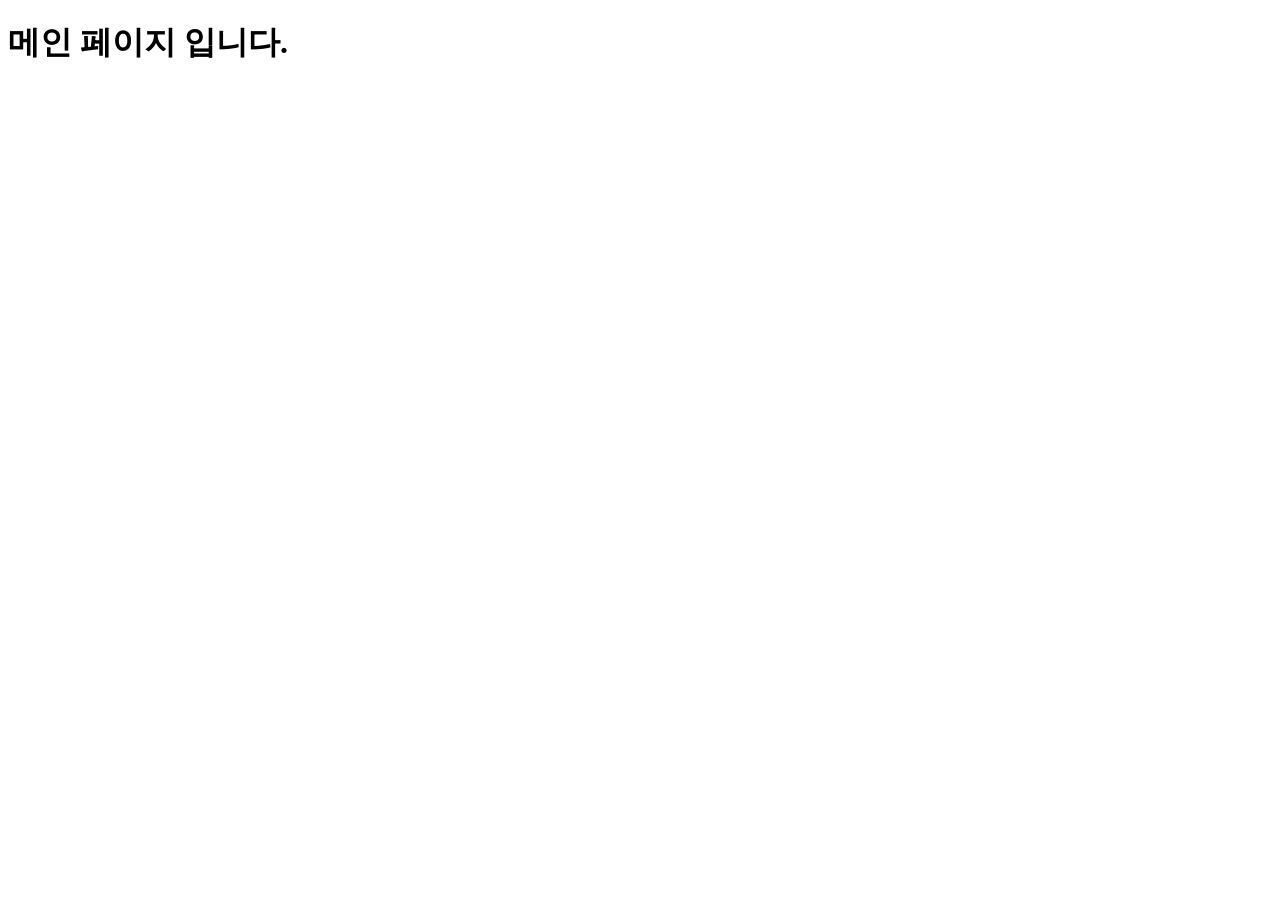
==== src/main/resources/templates/index.html @ 1cac70d7 "hishop" ====
<!DOCTYPE html>
<html xmlns:th="http://www.thymeleaf.org"
      xmlns:layout=http://www.ultraq.net.nz/thymeleaf/layout
      layout:decorate="~{layouts/layout1}">
    <head>
    	<meta charset="utf-8">
    </head>  
	<div layout:fragment="content" class="content">
		<h1>메인 페이지 입니다.</h1>
	
	
	</div>
</html>
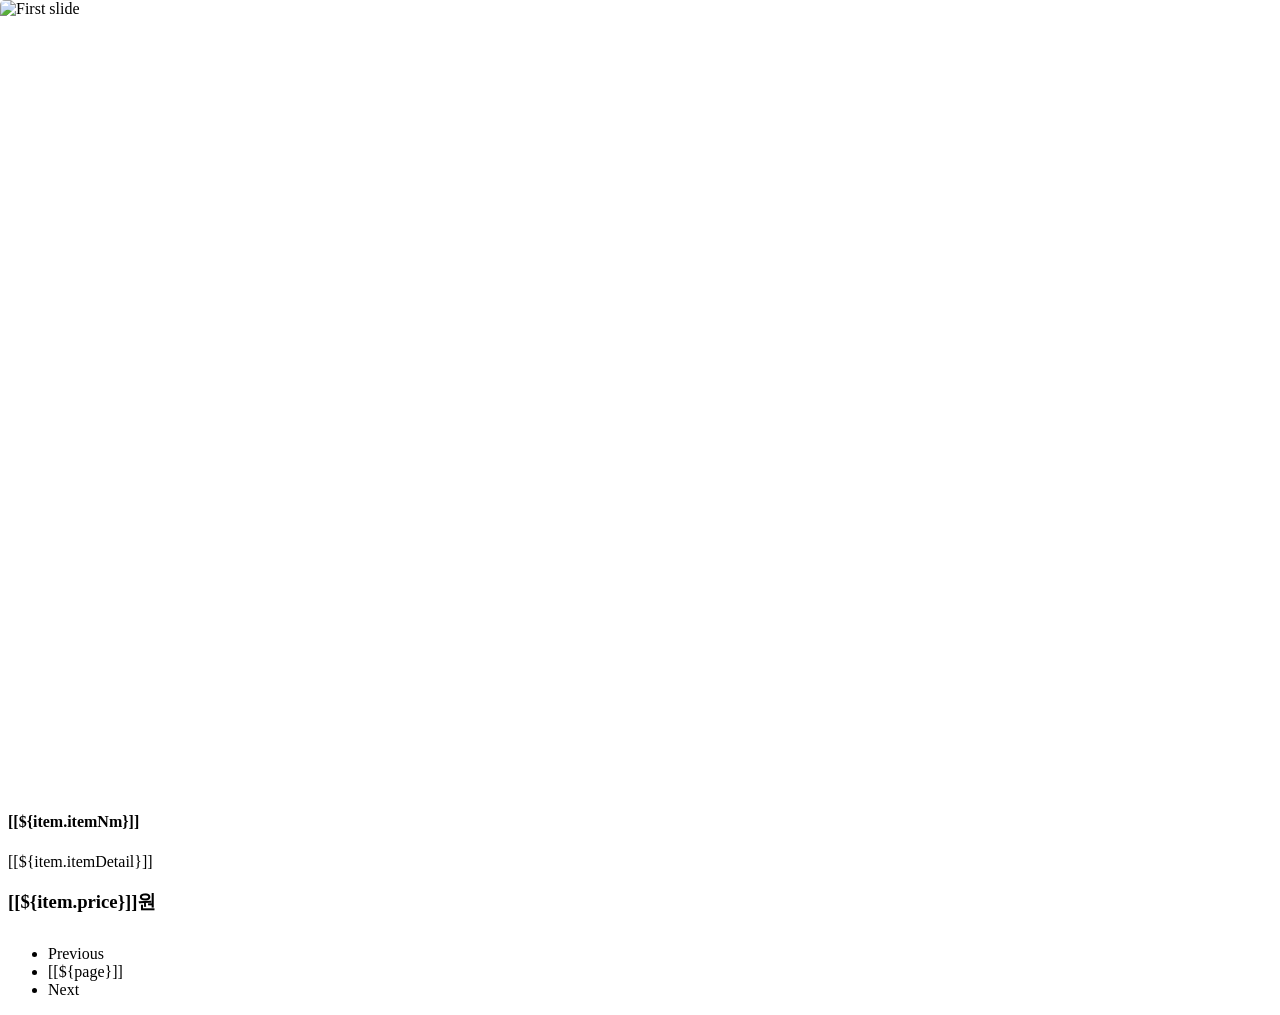
==== commit 4879bd60: "item manage" ====
--- a/src/main/resources/templates/index.html
+++ b/src/main/resources/templates/index.html
@@ -1,13 +1,94 @@
 <!DOCTYPE html>
 <html xmlns:th="http://www.thymeleaf.org"
-      xmlns:layout=http://www.ultraq.net.nz/thymeleaf/layout
+      xmlns:layout="http://www.ultraq.net.nz/thymeleaf/layout"
       layout:decorate="~{layouts/layout1}">
-    <head>
-    	<meta charset="utf-8">
-    </head>  
-	<div layout:fragment="content" class="content">
-		<h1>메인 페이지 입니다.</h1>
-	
-	
-	</div>
-</html>+<head>
+	<meta charset="utf-8">
+</head>
+
+<!-- 사용자 CSS 추가 -->
+<th:block layout:fragment="css">
+    <style>
+        .carousel-inner > .item {
+            height: 350px;
+        }
+        .margin{
+            margin-bottom:30px;
+        }
+        .banner{
+            height: 300px;
+            position: absolute; top:0; left: 0;
+            width: 100%;
+            height: 100%;
+            border-radius: 5px;
+        }
+        .card-text{
+            text-overflow: ellipsis;
+            white-space: nowrap;
+            overflow: hidden;
+        }
+        a:hover{
+            text-decoration:none;
+        }
+        .center{
+            text-align:center;
+        }
+    </style>
+</th:block>
+
+<div layout:fragment="content">
+
+    <div id="carouselControls" class="carousel slide margin" data-ride="carousel">
+        <div class="carousel-inner">
+            <div class="carousel-item active item">
+                <img class="d-block w-100 banner" src="/img/banner.png" alt="First slide">
+            </div>
+        </div>
+    </div>
+	<!-- 우측 상단 검색 메뉴 -->
+    <input type="hidden" name="searchQuery" th:value="${itemSearchDto.searchQuery}">
+    <div th:if="${not #strings.isEmpty(itemSearchDto.searchQuery)}" class="center">
+        <p class="h3 font-weight-bold" th:text="${itemSearchDto.searchQuery} + '검색 결과'"></p>
+    </div>
+
+	<!-- 메인 상품 정보 -->
+    <div class="row">
+        <th:block th:each="item, status: ${items.getContent()}">
+            <div class="col-md-4 margin">
+                <div class="card">
+                    <a th:href="'/item/' +${item.id}" class="text-dark">
+                        <img th:src="${item.imgUrl}" class="card-img-top" th:alt="${item.itemNm}" height="400">
+                        <div class="card-body">
+                            <h4 class="card-title">[[${item.itemNm}]]</h4>
+                            <p class="card-text">[[${item.itemDetail}]]</p>
+                            <h3 class="card-title text-danger">[[${item.price}]]원</h3>
+                        </div>
+                    </a>
+                </div>
+            </div>
+        </th:block>
+    </div>
+
+    <div th:with="start=${(items.number/maxPage)*maxPage + 1}, end=(${(items.totalPages == 0) ? 1 : (start + (maxPage - 1) < items.totalPages ? start + (maxPage - 1) : items.totalPages)})" >
+        <ul class="pagination justify-content-center">
+
+            <li class="page-item" th:classappend="${items.number eq 0}?'disabled':''">
+                <a th:href="@{'/?searchQuery=' + ${itemSearchDto.searchQuery} + '&page=' + ${items.number-1}}" aria-label='Previous' class="page-link">
+                    <span aria-hidden='true'>Previous</span>
+                </a>
+            </li>
+
+            <li class="page-item" th:each="page: ${#numbers.sequence(start, end)}" th:classappend="${items.number eq page-1}?'active':''">
+                <a th:href="@{'/?searchQuery=' + ${itemSearchDto.searchQuery} + '&page=' + ${page-1}}" th:inline="text" class="page-link">[[${page}]]</a>
+            </li>
+
+            <li class="page-item" th:classappend="${items.number+1 ge items.totalPages}?'disabled':''">
+                <a th:href="@{'/?searchQuery=' + ${itemSearchDto.searchQuery} + '&page=' + ${items.number+1}}" aria-label='Next' class="page-link">
+                    <span aria-hidden='true'>Next</span>
+                </a>
+            </li>
+
+        </ul>
+    </div>
+
+</div>
